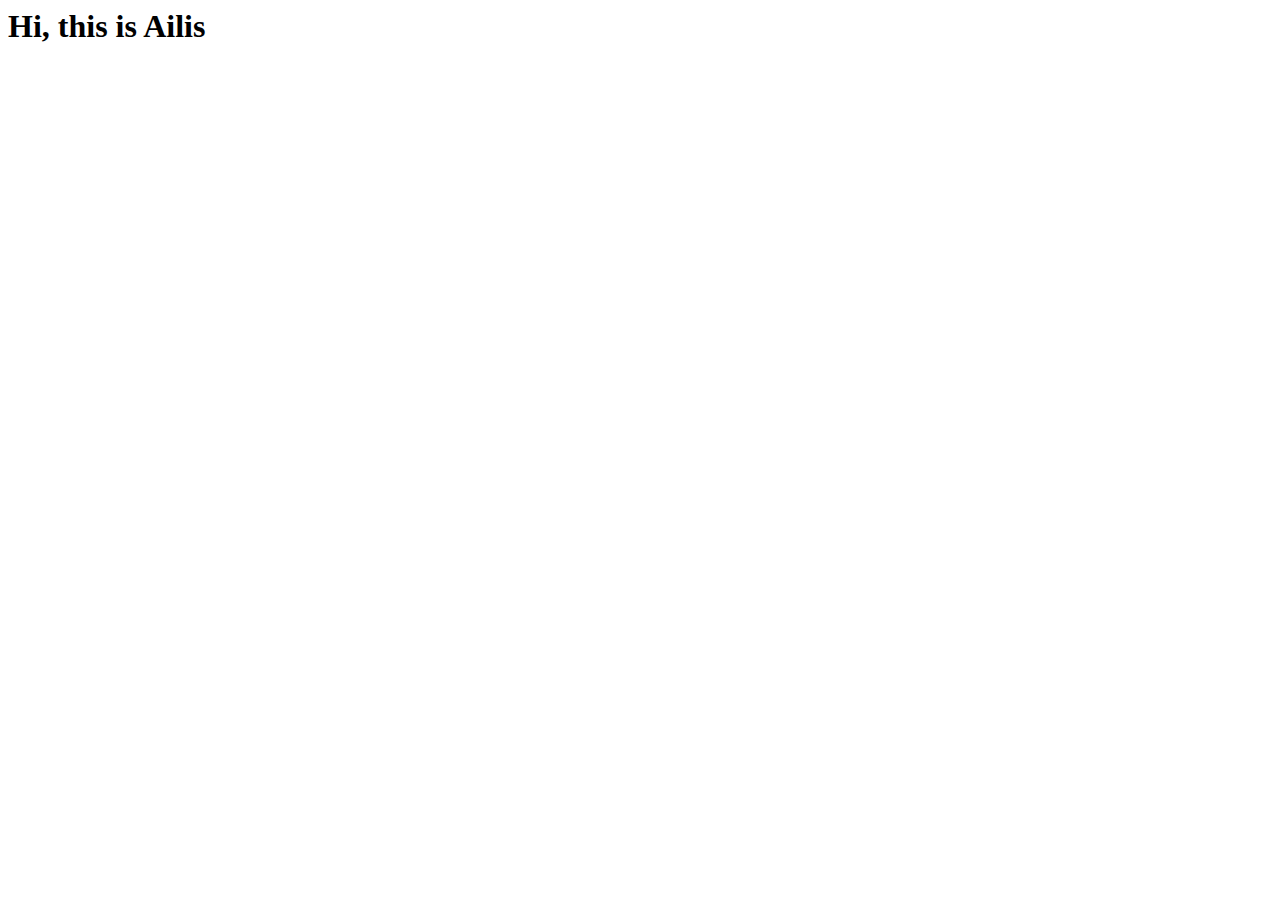
==== ailis.html @ 1be210cb "add ailis.html" ====
<html lang="en">
<head>
    <meta charset="UTF-8">
    <meta name="viewport" content="width=device-width, initial-scale=1.0">
    <title>Ailis</title>
</head>
<body>
    <h1>Hi, this is Ailis</h1>
</body>
</html>
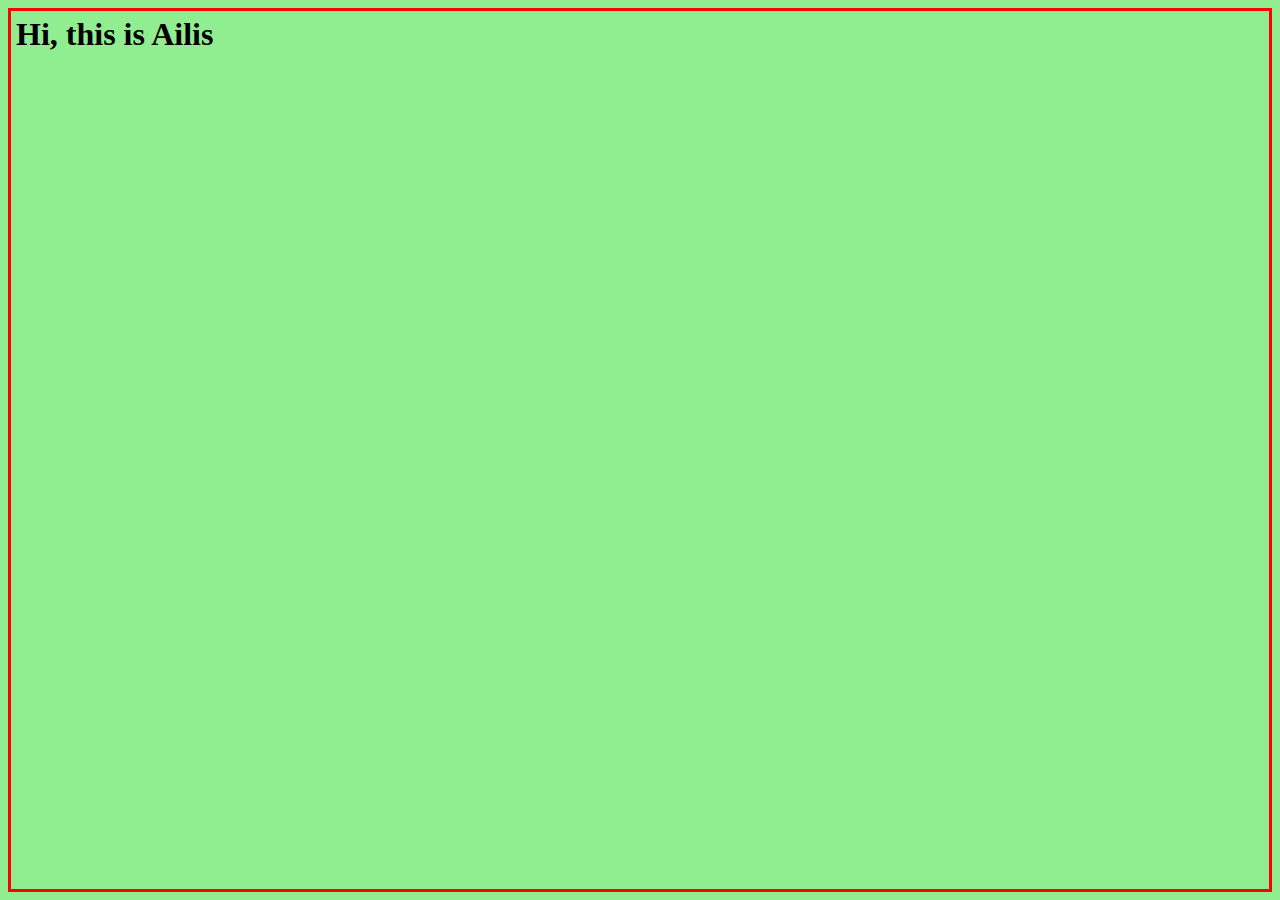
==== commit fdc65f28: "Added css file" ====
--- a/ailis.html
+++ b/ailis.html
@@ -3,6 +3,7 @@
     <meta charset="UTF-8">
     <meta name="viewport" content="width=device-width, initial-scale=1.0">
     <title>Ailis</title>
+    <link rel="stylesheet" href="style.css">
 </head>
 <body>
     <h1>Hi, this is Ailis</h1>
--- a/style.css
+++ b/style.css
@@ -0,0 +1,6 @@
+body{
+    background-color: lightgreen;
+    font-family: Calibri;
+    padding: 5px;
+    border: 3px solid red;
+}